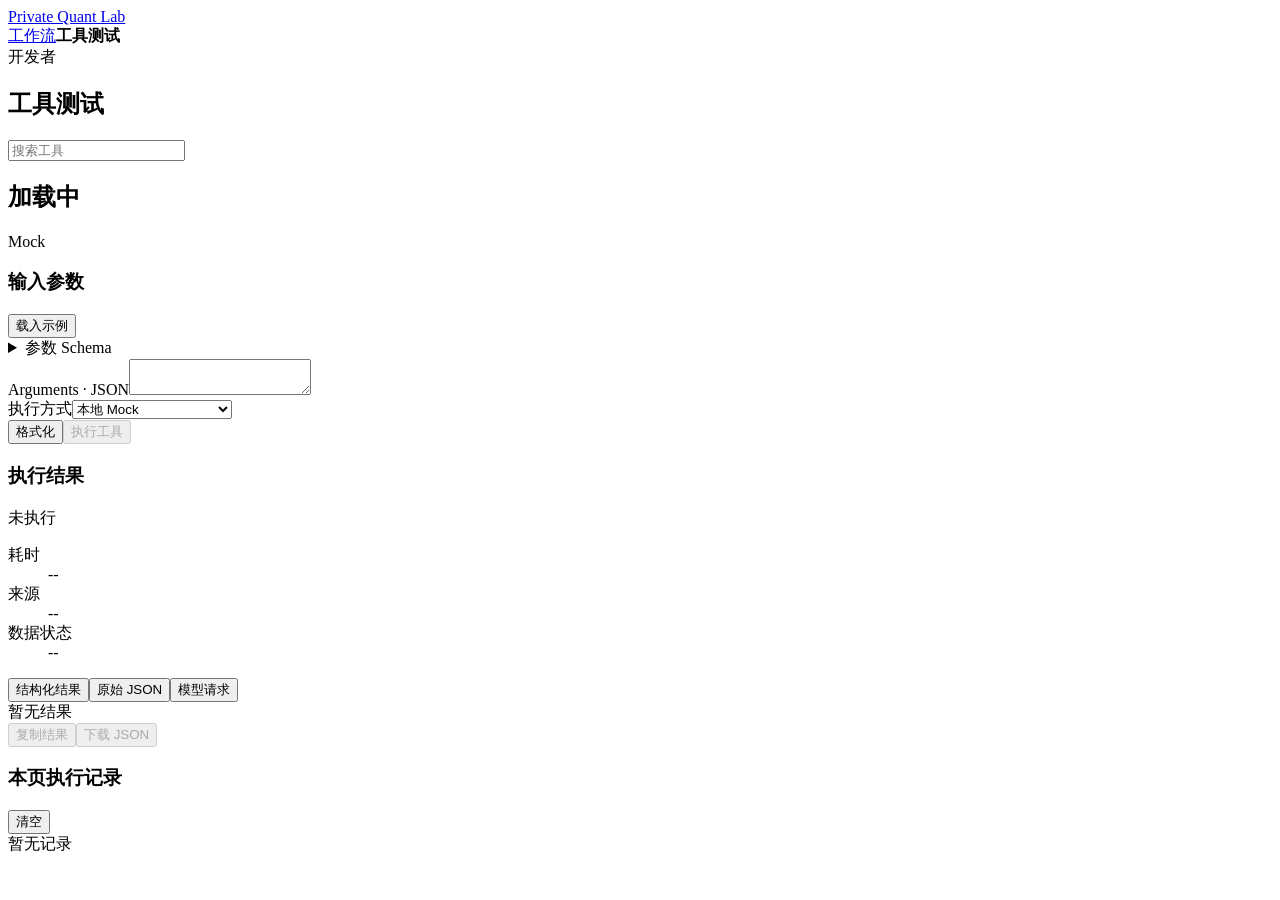
==== src/private_quant_lab/web/static/tools.html @ e54654a9 "Complete current scope: daily strategy revision, A-share paper trading, broker import, snowball/xueq" ====
<!doctype html>
<html lang="zh-CN">
<head><meta charset="utf-8"><meta name="viewport" content="width=device-width,initial-scale=1"><title>工具测试 · Private Quant Lab</title><link rel="stylesheet" href="/tools.css"></head>
<body>
<header><a href="/">Private Quant Lab</a><nav><a href="/">工作流</a><strong>工具测试</strong></nav><span class="badge">开发者</span></header>
<div class="layout">
  <aside><h1>工具测试</h1><input id="search" type="search" placeholder="搜索工具" aria-label="搜索工具"><p id="count" class="muted"></p><div id="catalog" aria-label="工具列表"></div></aside>
  <main>
    <section class="heading"><div><span id="group" class="muted"></span><h2 id="name">加载中</h2><p id="description"></p></div><span class="badge" id="implementation">Mock</span></section>
    <section class="workspace">
      <div class="request">
        <div class="section-title"><h3>输入参数</h3><button id="example" type="button">载入示例</button></div>
        <details><summary>参数 Schema</summary><pre id="schema"></pre></details>
        <label for="arguments">Arguments · JSON</label><textarea id="arguments" spellcheck="false" aria-label="工具输入参数"></textarea>
        <div class="settings"><label>执行方式<select id="mode"><option value="local">本地 Mock</option><option value="llm">DeepSeek Observation</option><option value="real">真实数据</option></select></label><label id="modelField" hidden>模型<input id="model" value="deepseek-chat"></label></div>
        <div class="actions"><button id="format" type="button">格式化</button><button id="run" class="primary" type="button" disabled>执行工具</button></div>
        <p id="error" role="alert"></p>
      </div>
      <div class="response">
        <div class="section-title"><h3>执行结果</h3><span id="status" role="status">未执行</span></div>
        <dl class="metadata"><div><dt>耗时</dt><dd id="duration">--</dd></div><div><dt>来源</dt><dd id="source">--</dd></div><div><dt>数据状态</dt><dd id="quality">--</dd></div></dl>
        <div class="tabs" role="tablist"><button role="tab" aria-selected="true" data-view="tree">结构化结果</button><button role="tab" aria-selected="false" data-view="raw">原始 JSON</button><button role="tab" aria-selected="false" data-view="logs">模型请求</button></div>
        <div id="tree" class="result-pane">暂无结果</div><pre id="raw" class="result-pane" hidden></pre><div id="logs" class="result-pane" hidden>暂无模型请求</div>
        <div class="actions"><button id="copy" disabled>复制结果</button><button id="download" disabled>下载 JSON</button></div>
      </div>
    </section>
    <section class="history"><div class="section-title"><h3>本页执行记录</h3><button id="clear">清空</button></div><div id="history">暂无记录</div></section>
  </main>
</div><script src="/tools.js"></script>
</body></html>
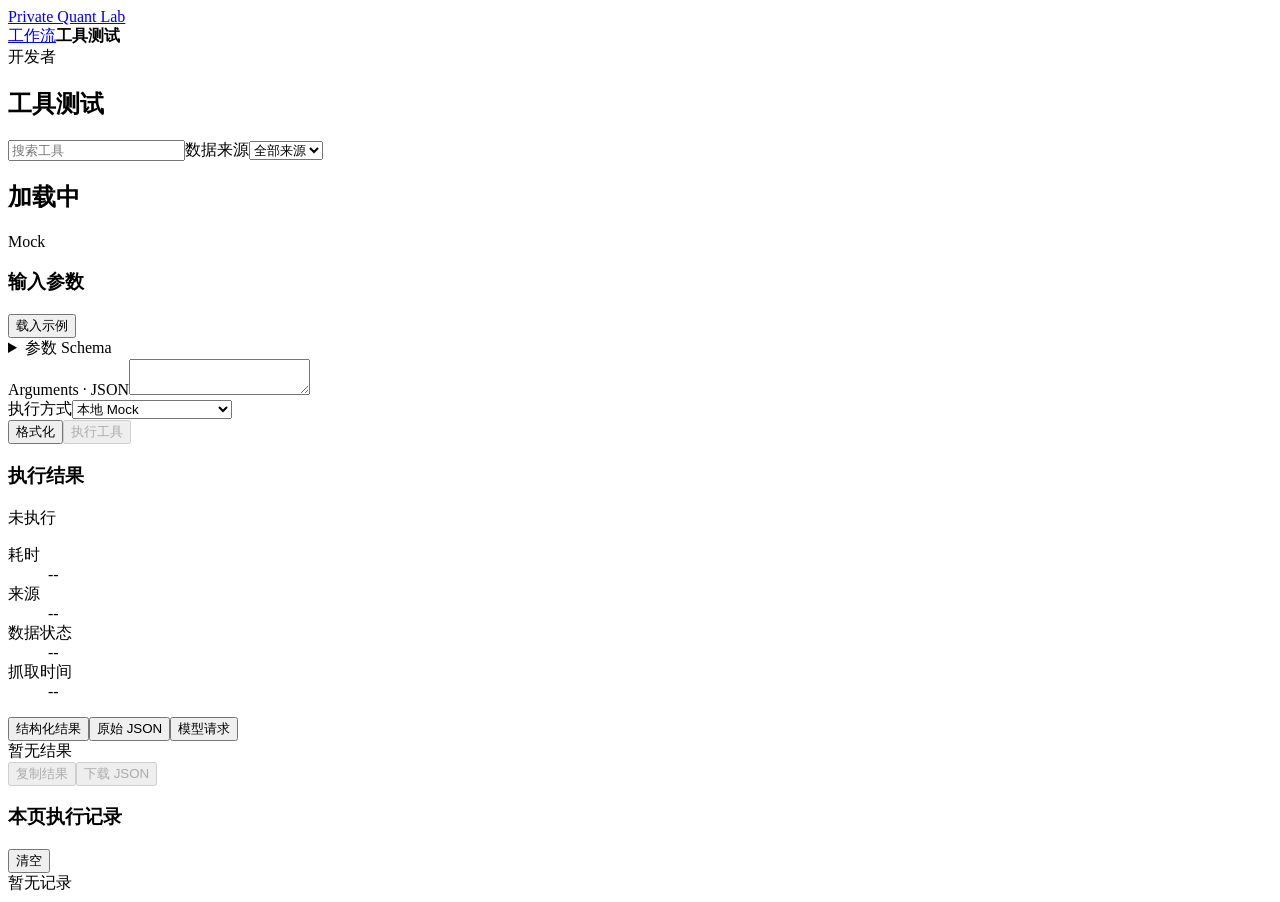
==== commit 9de7440c: "Add independent RiskEngine and wire it into the auto-trading workflow - risk.RiskEngine: determinist" ====
--- a/src/private_quant_lab/web/static/tools.html
+++ b/src/private_quant_lab/web/static/tools.html
@@ -4,9 +4,13 @@
 <body>
 <header><a href="/">Private Quant Lab</a><nav><a href="/">工作流</a><strong>工具测试</strong></nav><span class="badge">开发者</span></header>
 <div class="layout">
-  <aside><h1>工具测试</h1><input id="search" type="search" placeholder="搜索工具" aria-label="搜索工具"><p id="count" class="muted"></p><div id="catalog" aria-label="工具列表"></div></aside>
+  <aside><h1>工具测试</h1><input id="search" type="search" placeholder="搜索工具" aria-label="搜索工具"><label for="provider">数据来源</label><select id="provider"><option value="">全部来源</option><option value="xueqiu">雪球</option><option value="danjuan">蛋卷</option><option value="csindex">中证指数</option><option value="hkex">港交所</option><option value="eastmoney">东方财富</option><option value="quant">量化工具</option></select><p id="count" class="muted"></p><div id="catalog" aria-label="工具列表"></div></aside>
   <main>
     <section class="heading"><div><span id="group" class="muted"></span><h2 id="name">加载中</h2><p id="description"></p></div><span class="badge" id="implementation">Mock</span></section>
+    <section id="snowballConfig" class="config-bar" hidden aria-label="雪球配置状态">
+      <div><strong>服务端配置</strong><p id="configStatus" role="status">读取中</p><small id="authRequirement"></small></div>
+      <button id="refreshConfig" type="button">刷新配置</button>
+    </section>
     <section class="workspace">
       <div class="request">
         <div class="section-title"><h3>输入参数</h3><button id="example" type="button">载入示例</button></div>
@@ -18,7 +22,8 @@
       </div>
       <div class="response">
         <div class="section-title"><h3>执行结果</h3><span id="status" role="status">未执行</span></div>
-        <dl class="metadata"><div><dt>耗时</dt><dd id="duration">--</dd></div><div><dt>来源</dt><dd id="source">--</dd></div><div><dt>数据状态</dt><dd id="quality">--</dd></div></dl>
+        <dl class="metadata"><div><dt>耗时</dt><dd id="duration">--</dd></div><div><dt>来源</dt><dd id="source">--</dd></div><div><dt>数据状态</dt><dd id="quality">--</dd></div><div><dt>抓取时间</dt><dd id="fetchedAt">--</dd></div></dl>
+        <p id="resultNotice" class="result-notice" hidden></p>
         <div class="tabs" role="tablist"><button role="tab" aria-selected="true" data-view="tree">结构化结果</button><button role="tab" aria-selected="false" data-view="raw">原始 JSON</button><button role="tab" aria-selected="false" data-view="logs">模型请求</button></div>
         <div id="tree" class="result-pane">暂无结果</div><pre id="raw" class="result-pane" hidden></pre><div id="logs" class="result-pane" hidden>暂无模型请求</div>
         <div class="actions"><button id="copy" disabled>复制结果</button><button id="download" disabled>下载 JSON</button></div>
